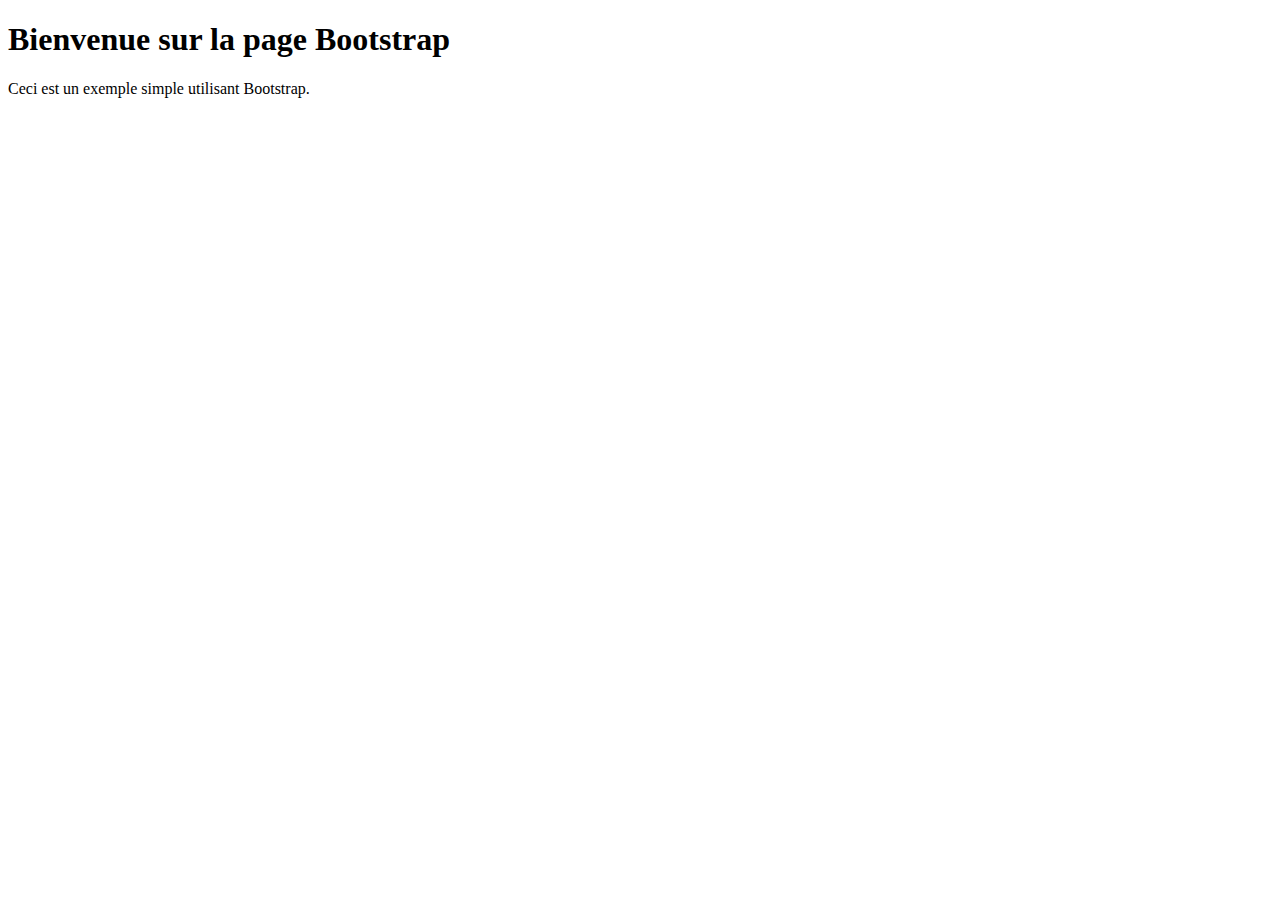
==== tp-example/bootstrap/index.html @ 37e259c6 "Initial commit" ====
<!DOCTYPE html>
<html lang="fr">
  <head>
    <meta charset="UTF-8" />
    <meta name="viewport" content="width=device-width, initial-scale=1.0" />
    <title>TP Example - Bootstrap</title>
    <!-- Lien CDN pour Bootstrap CSS -->
    <link
      rel="stylesheet"
      href="https://cdnjs.cloudflare.com/ajax/libs/bootstrap/5.3.2/css/bootstrap.min.css"
      integrity="sha512-b2QcS5SsA8tZodcDtGRELiGv5SaKSk1vDHDaQRda0htPYWZ6046lr3kJ5bAAQdpV2mmA/4v0wQF9MyU6/pDIAg=="
      crossorigin="anonymous"
      referrerpolicy="no-referrer"
    />
  </head>
  <body>
    <div class="container">
      <h1>Bienvenue sur la page Bootstrap</h1>
      <p>Ceci est un exemple simple utilisant Bootstrap.</p>
    </div>
  </body>
</html>
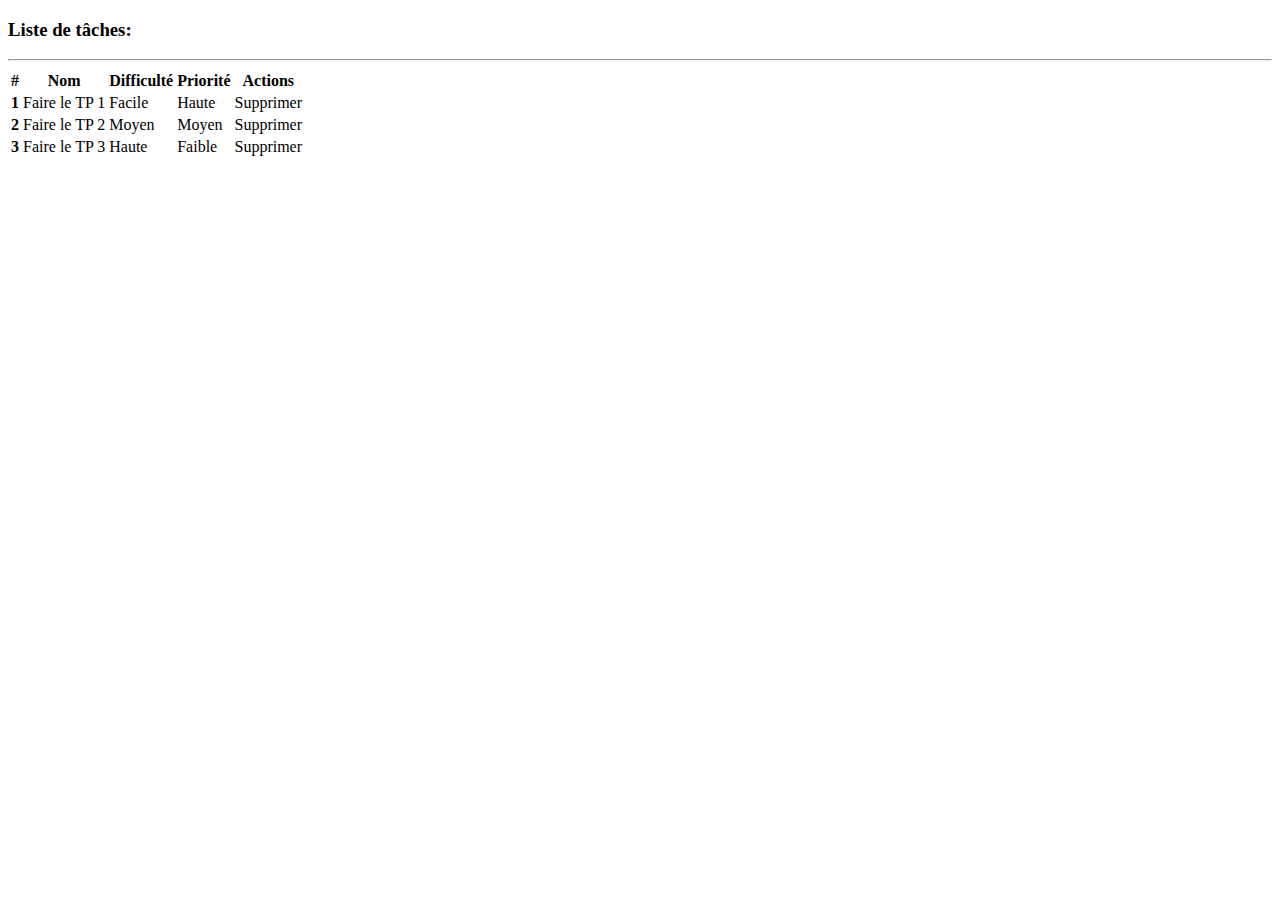
==== commit 24c713f2: "Finish to implement tp slides + tp example" ====
--- a/tp-example/bootstrap/index.html
+++ b/tp-example/bootstrap/index.html
@@ -14,9 +14,49 @@
     />
   </head>
   <body>
-    <div class="container">
-      <h1>Bienvenue sur la page Bootstrap</h1>
-      <p>Ceci est un exemple simple utilisant Bootstrap.</p>
+    <div class="container mt-5">
+      <h3>Liste de tâches:</h3>
+      <hr />
+      <table class="table">
+        <thead>
+          <tr>
+            <th scope="col">#</th>
+            <th scope="col">Nom</th>
+            <th scope="col">Difficulté</th>
+            <th scope="col">Priorité</th>
+            <th scope="col">Actions</th>
+          </tr>
+        </thead>
+        <tbody>
+          <tr>
+            <th scope="row">1</th>
+            <td>Faire le TP 1</td>
+            <td>Facile</td>
+            <td>Haute</td>
+            <td>
+              <div class="btn btn-danger">Supprimer</div>
+            </td>
+          </tr>
+          <tr>
+            <th scope="row">2</th>
+            <td>Faire le TP 2</td>
+            <td>Moyen</td>
+            <td>Moyen</td>
+            <td>
+              <div class="btn btn-danger">Supprimer</div>
+            </td>
+          </tr>
+          <tr>
+            <th scope="row">3</th>
+            <td>Faire le TP 3</td>
+            <td>Haute</td>
+            <td>Faible</td>
+            <td>
+              <div class="btn btn-danger">Supprimer</div>
+            </td>
+          </tr>
+        </tbody>
+      </table>
     </div>
   </body>
 </html>
